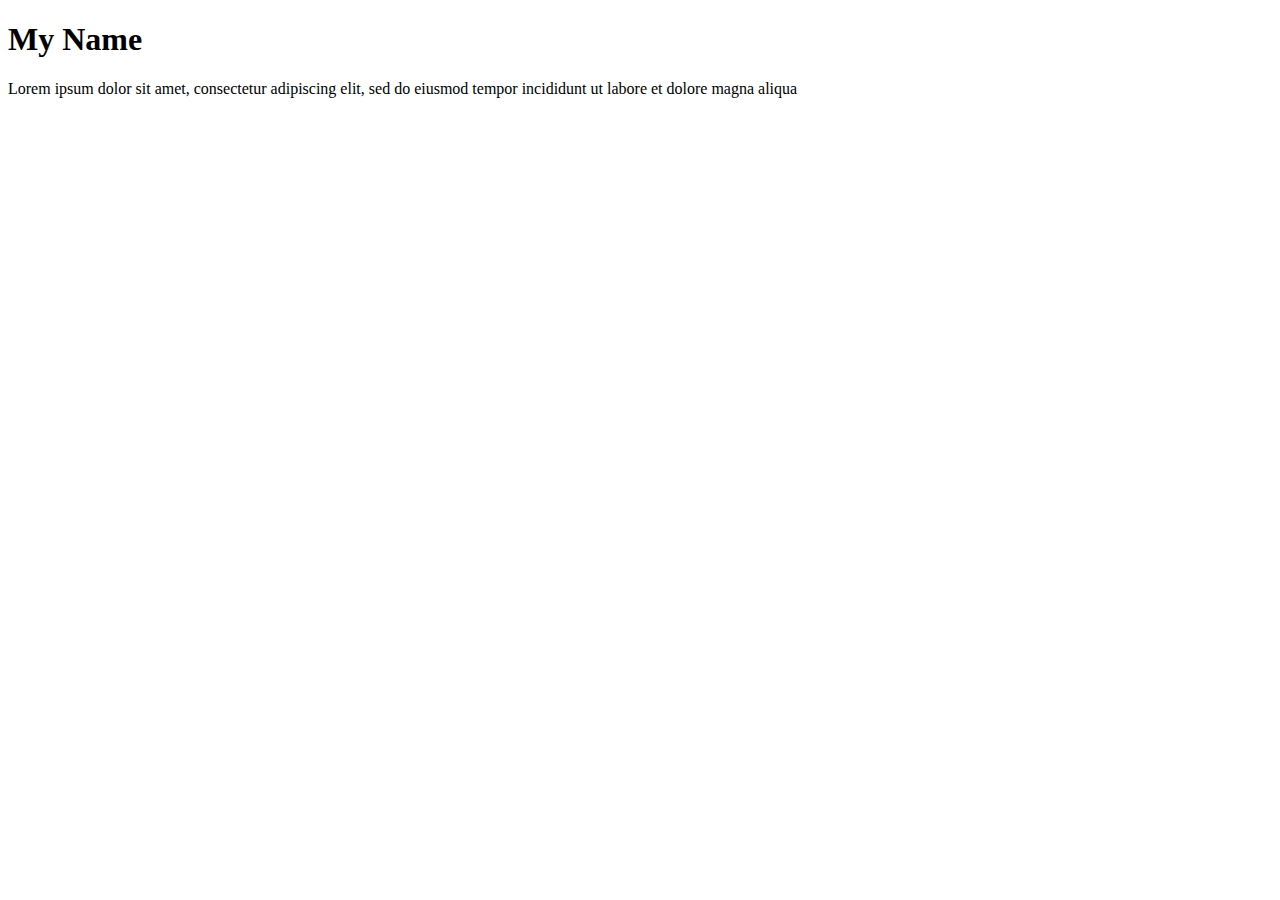
==== unit_3/index.html @ 84276782 "unit 3 text changes and practice" ====
<!DOCTYPE html>
<html>
	<head>
		<title>Sarah Luft</title>
		<link rel="stylesheet" type="text/css" href="style.css">
	</head>
	<body>
		<h1>My Name</h1>
		<p>Lorem ipsum dolor sit amet, consectetur adipiscing elit, sed do eiusmod tempor incididunt ut labore et dolore magna aliqua</p>
	</body>
</html>
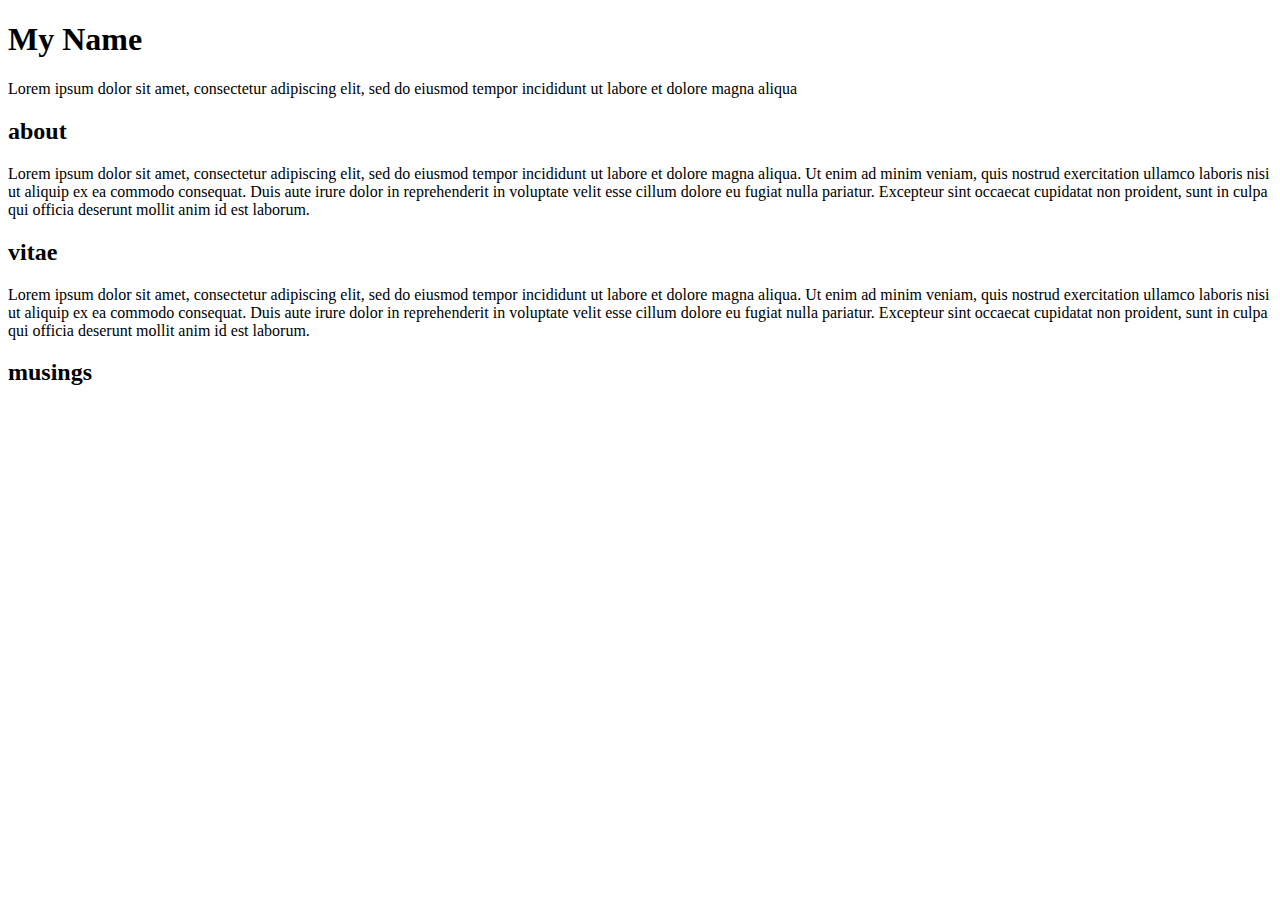
==== commit 596af743: "unit 3 more content" ====
--- a/unit_3/index.html
+++ b/unit_3/index.html
@@ -7,5 +7,10 @@
 	<body>
 		<h1>My Name</h1>
 		<p>Lorem ipsum dolor sit amet, consectetur adipiscing elit, sed do eiusmod tempor incididunt ut labore et dolore magna aliqua</p>
+		<h2>about</h2>
+		<p>Lorem ipsum dolor sit amet, consectetur adipiscing elit, sed do eiusmod tempor incididunt ut labore et dolore magna aliqua. Ut enim ad minim veniam, quis nostrud exercitation ullamco laboris nisi ut aliquip ex ea commodo consequat. Duis aute irure dolor in reprehenderit in voluptate velit esse cillum dolore eu fugiat nulla pariatur. Excepteur sint occaecat cupidatat non proident, sunt in culpa qui officia deserunt mollit anim id est laborum.</p>
+		<h2>vitae</h2>
+		<p>Lorem ipsum dolor sit amet, consectetur adipiscing elit, sed do eiusmod tempor incididunt ut labore et dolore magna aliqua. Ut enim ad minim veniam, quis nostrud exercitation ullamco laboris nisi ut aliquip ex ea commodo consequat. Duis aute irure dolor in reprehenderit in voluptate velit esse cillum dolore eu fugiat nulla pariatur. Excepteur sint occaecat cupidatat non proident, sunt in culpa qui officia deserunt mollit anim id est laborum.</p>
+		<h2>musings</h2>
 	</body>
 </html>
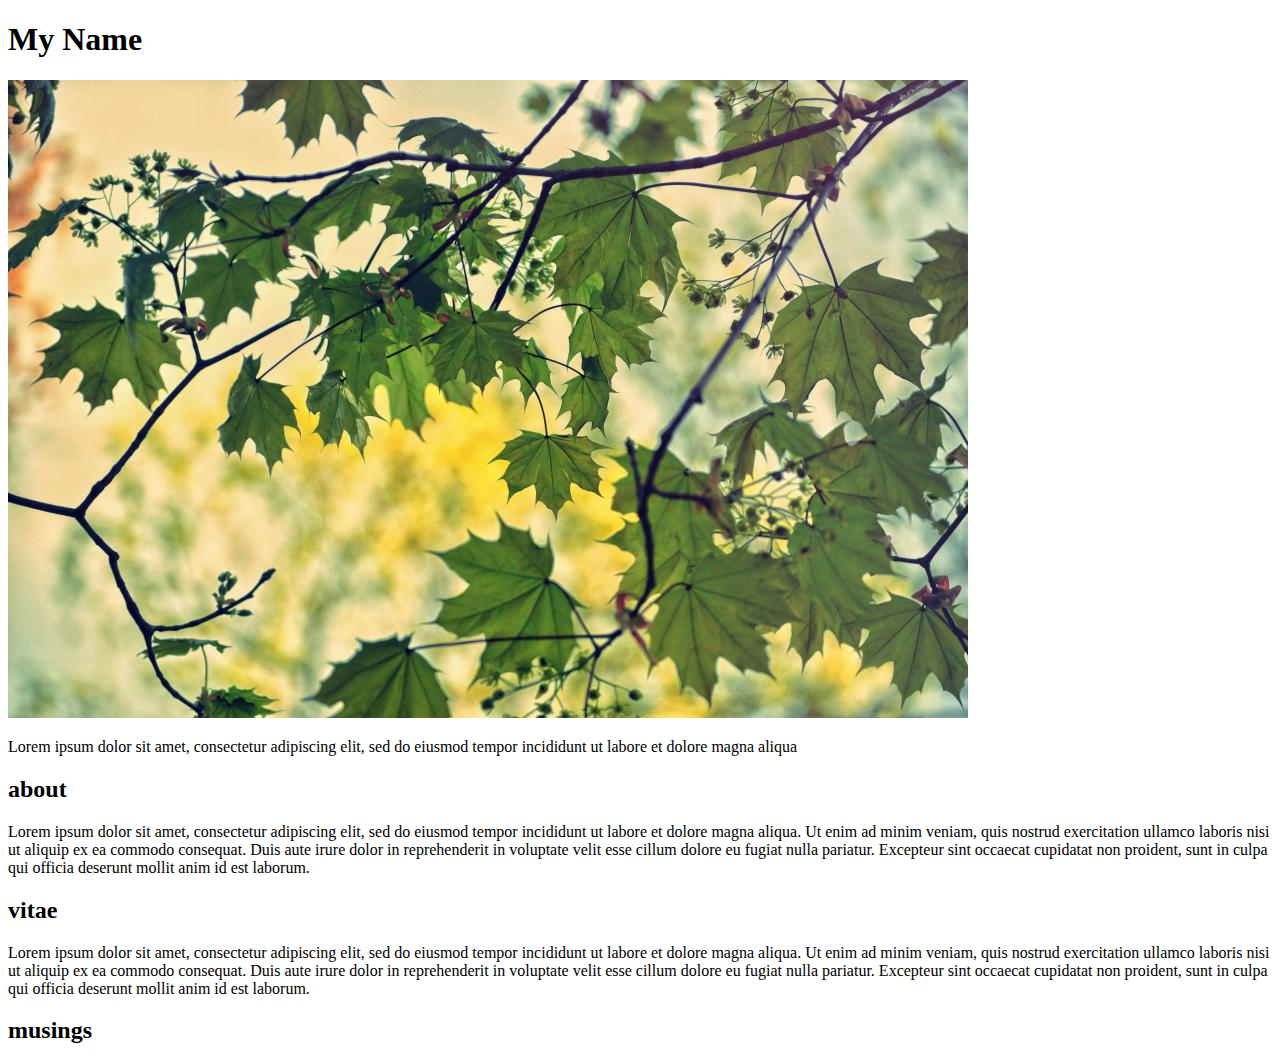
==== commit 76cd5dbd: "unit 3 additional changes" ====
--- a/unit_3/index.html
+++ b/unit_3/index.html
@@ -6,6 +6,7 @@
 	</head>
 	<body>
 		<h1>My Name</h1>
+		<img src="images/springleaves.jpg">
 		<p>Lorem ipsum dolor sit amet, consectetur adipiscing elit, sed do eiusmod tempor incididunt ut labore et dolore magna aliqua</p>
 		<h2>about</h2>
 		<p>Lorem ipsum dolor sit amet, consectetur adipiscing elit, sed do eiusmod tempor incididunt ut labore et dolore magna aliqua. Ut enim ad minim veniam, quis nostrud exercitation ullamco laboris nisi ut aliquip ex ea commodo consequat. Duis aute irure dolor in reprehenderit in voluptate velit esse cillum dolore eu fugiat nulla pariatur. Excepteur sint occaecat cupidatat non proident, sunt in culpa qui officia deserunt mollit anim id est laborum.</p>
